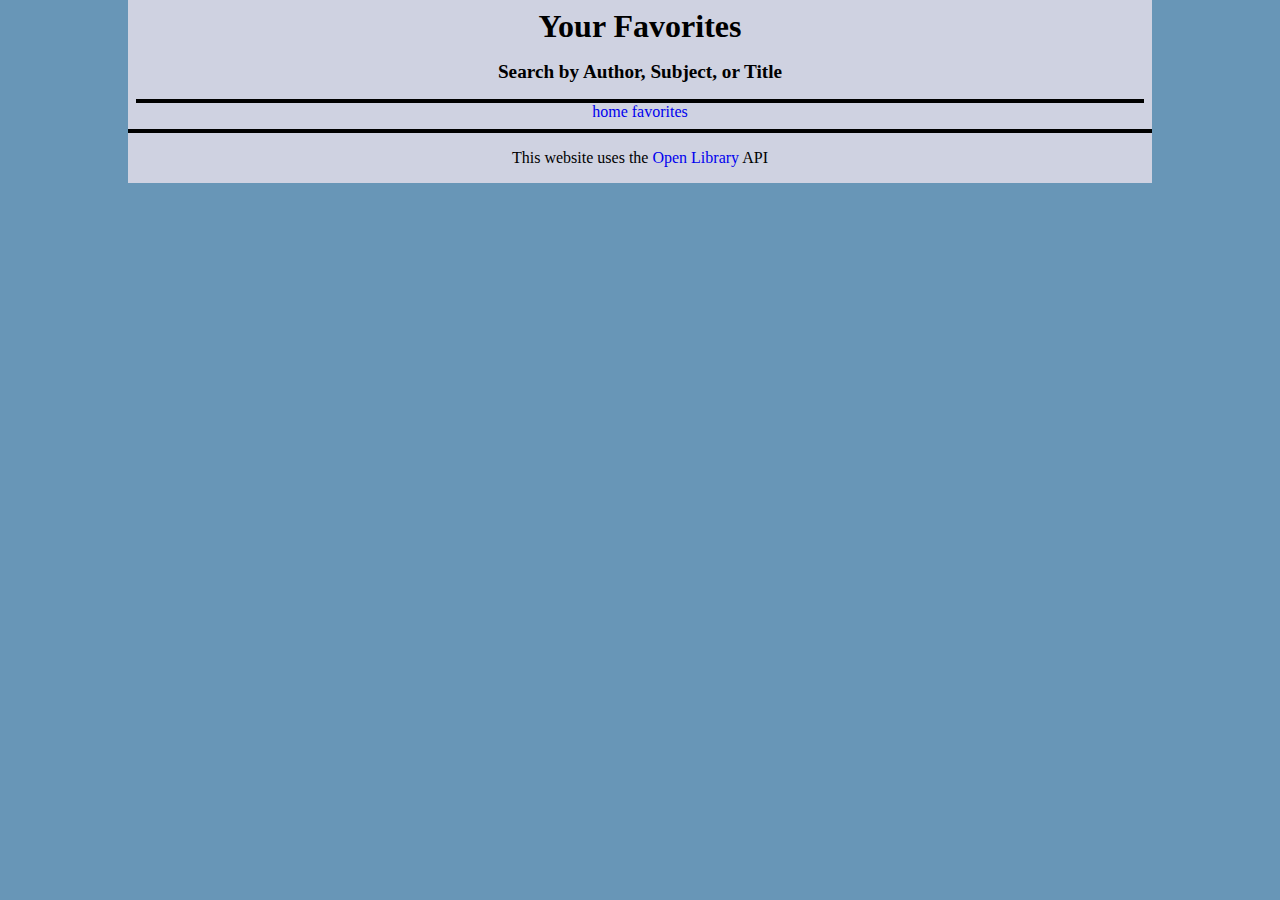
==== favorites.html @ 17db305e "favorites.html shows favorites from localstorage." ====
<!DOCTYPE html>
<html lang="en">
<head>
  <meta charset="UTF-8">
  <meta name="viewport" content="width=device-width, initial-scale=1.0">
  <title>Library</title>
  <link rel="stylesheet" href="./style.css">
</head>
<body>
  <main>
    <div class="ourter-wrap">
      <div class="inner-wrap">
        <section class="heading">
          <h1 class="title">Your Favorites</h1>
          <h2 class="subtitle infoTxt">Search by Author, Subject, or Title </h2><hr>
          <div class="links">
            <a href="./index.html">home</a>
            <a href="./favorites.html">favorites</a>
          </div>
        </section>
        <section class="library">
          <div class="results"></div>
        </section>
      </div>
    </div>
  </main>
  <footer>
    <hr>
    <p>This website uses the <a href="https://openlibrary.org/developers">Open Library</a> API </p>
  </footer>
  <script src="./favorites.js"></script>
</body>
</html>
---- style.css ----
:root{
  --box-shadow: rgba(0, 0, 0, 0.16) 0px 1px 4px;
}

* {
  margin: 0;
  padding: 0;
  box-sizing: border-box;
  font-size: 16px;
  /* font-family: 'poppins', sans-serif; */
  text-decoration: none;
  list-style: none;
}

.outer-wrap{
  width: 100%;
  min-height: 100vh;
  background-color: #f5f7fa;
  padding: 30px;
}

.inner-wrap{
  padding: .5rem;
  max-width: 1200px;
  margin: auto;
}

html{
  background-color: #6896b7;
}

body{
  max-width: 80%;
  background-color: #cfd2e1;
  margin: auto;
}

hr {
  border: solid 2px black;
  width: 100%;
}

/* buttons for category search */
.category span {
  background-color: #92b1e8;
  padding: 3px;
  margin: 10px;
  border-radius: 3px;
}

/***********************
        Header
************************/

.heading{
  display: flex;
  flex-direction: column;
  align-items: center;
}

.active {
border: #f5f7fa solid 5px;
}

/***********************
      Each Result
************************/

.result{
  display: flex;
  flex-direction: row;
  margin: 1rem 1rem;
  background-color: #bbb4b4;
  border: solid whitesmoke 8px;
  
}

.cover {
  max-width: 40%;
  margin: 1rem 2rem;
}

.coverImg{
  min-width: 50%;
  max-width: 50%;
}

/***
text
***/

.infoTxt{
  font-size: 1.2rem;
  margin: 1rem;
}

.resultTitle{
  font-size: 1.8rem;
}

.title{
  font-size: 2rem;
}

#addFav{
  margin: 1rem;
}


/*************  
    Footer
**************/

footer{
  text-align: center;
}

footer p{
  padding: 1rem;

}



/***********************
   Responsive Display
************************/

@media (max-width: 500px) {
  body{
    max-width: 100%;
  }
  
  .result{
    flex-direction: column;
  }

  .coverImg{
    max-width: 100%;
    min-height: 10rem;
  }
}
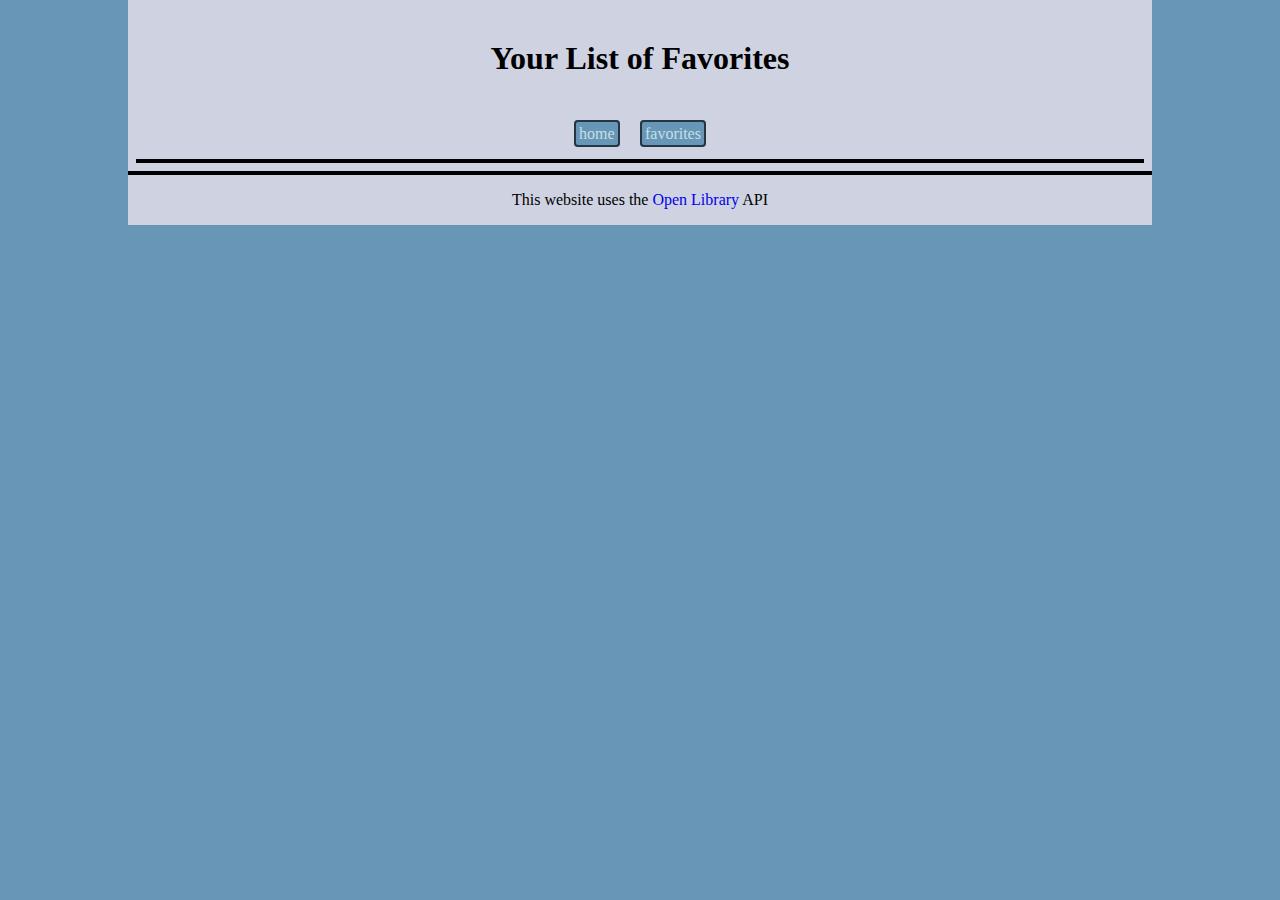
==== commit 0df5a5ca: "working project" ====
--- a/favorites.html
+++ b/favorites.html
@@ -11,13 +11,13 @@
     <div class="ourter-wrap">
       <div class="inner-wrap">
         <section class="heading">
-          <h1 class="title">Your Favorites</h1>
-          <h2 class="subtitle infoTxt">Search by Author, Subject, or Title </h2><hr>
+          <h1 class="title">Your List of Favorites</h1>
           <div class="links">
             <a href="./index.html">home</a>
             <a href="./favorites.html">favorites</a>
           </div>
         </section>
+        <hr>
         <section class="library">
           <div class="results"></div>
         </section>
--- a/style.css
+++ b/style.css
@@ -58,8 +58,29 @@
   align-items: center;
 }
 
+h1{
+  margin: 2rem;
+}
+
 .active {
 border: #f5f7fa solid 5px;
+}
+
+.links{
+  margin: 1rem;
+}
+
+.links a{
+  margin: .5rem;
+  padding: .2rem;
+  border: solid rgb(36, 54, 67) 2px;
+  background-color: #6896b7;
+  color: #c4e0e4;
+  border-radius: 4px;
+}
+
+.links a:visited{
+  text-decoration: none;
 }
 
 /***********************
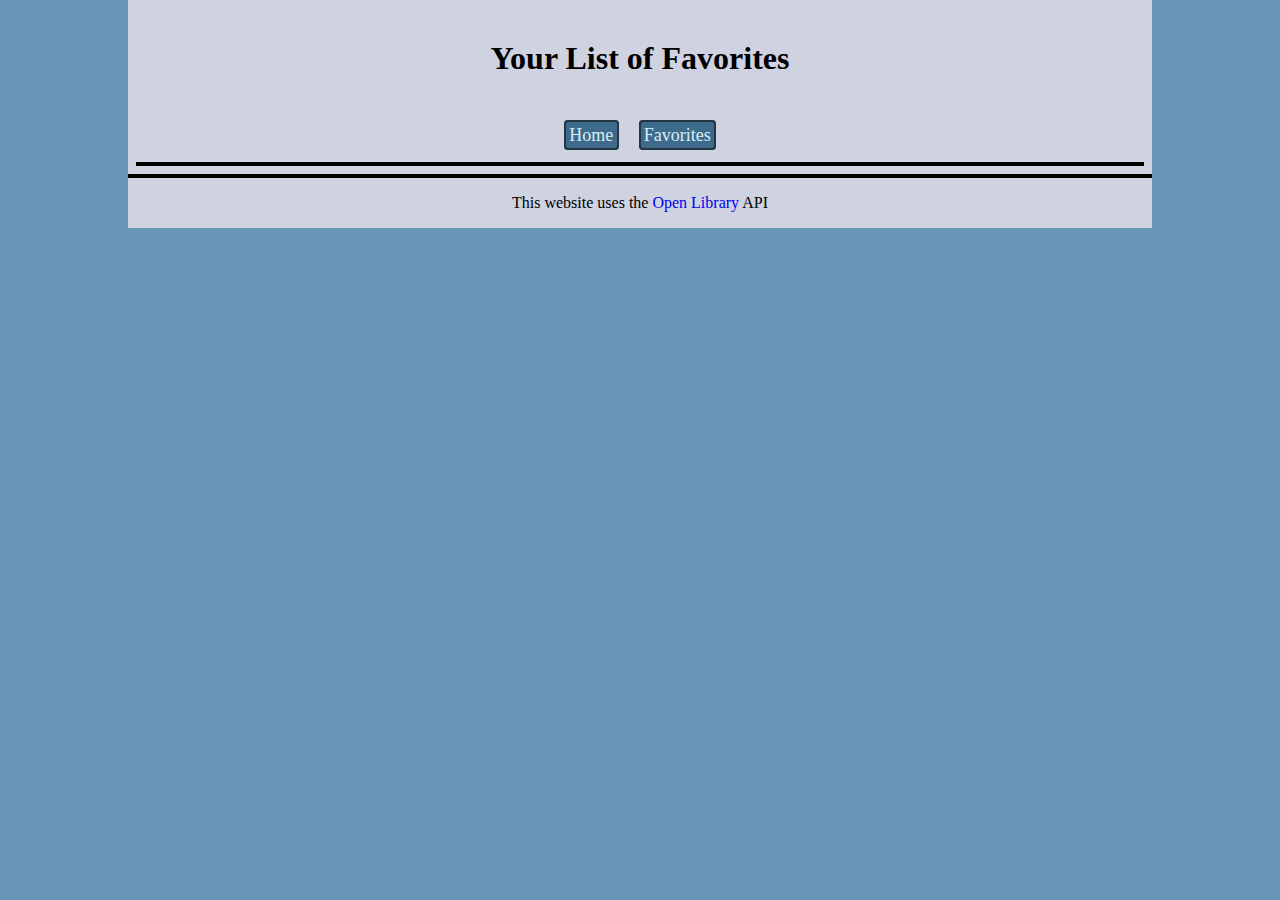
==== commit 4fea328c: "fix css for accessability" ====
--- a/favorites.html
+++ b/favorites.html
@@ -13,8 +13,8 @@
         <section class="heading">
           <h1 class="title">Your List of Favorites</h1>
           <div class="links">
-            <a href="./index.html">home</a>
-            <a href="./favorites.html">favorites</a>
+            <a href="./index.html">Home</a>
+            <a href="./favorites.html">Favorites</a>
           </div>
         </section>
         <hr>
--- a/style.css
+++ b/style.css
@@ -40,17 +40,27 @@
   width: 100%;
 }
 
+
+/***********************
+Header
+************************/
+
+.category {
+  display: flex;
+  margin: 0 25% 10px 25%;
+  flex-direction: column;
+  text-align: center;
+}
+
 /* buttons for category search */
 .category span {
   background-color: #92b1e8;
   padding: 3px;
-  margin: 10px;
+  margin: 3px 4rem;
   border-radius: 3px;
+  font-size: large;
+  max-width: 50%;
 }
-
-/***********************
-        Header
-************************/
 
 .heading{
   display: flex;
@@ -63,7 +73,7 @@
 }
 
 .active {
-border: #f5f7fa solid 5px;
+outline: #f5f7fa solid 5px;
 }
 
 .links{
@@ -74,9 +84,10 @@
   margin: .5rem;
   padding: .2rem;
   border: solid rgb(36, 54, 67) 2px;
-  background-color: #6896b7;
-  color: #c4e0e4;
+  background-color: #3e6b8b;
+  color: #d6eef2;
   border-radius: 4px;
+  font-size: large;
 }
 
 .links a:visited{
